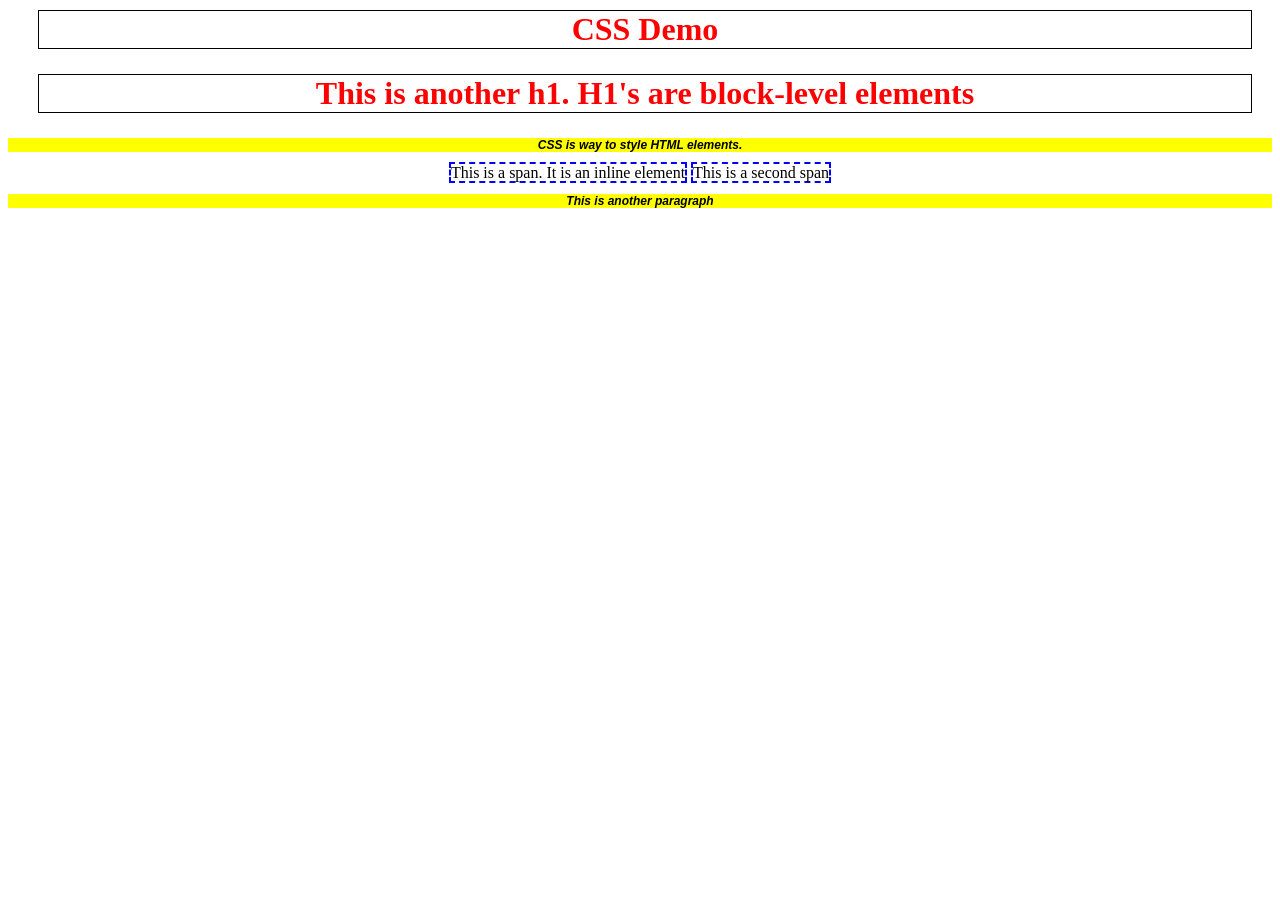
==== lab2/index.html @ 112bea85 "all lab 1" ====
<!DOCTYPE html>
<head>
	<title>CSS</title>
	<link rel="stylesheet" href="styles.css">
</head>
<style>
	span:hover {
		box-shadow: inset 0 0 10px #000000;
	}
</style>
<body>
	<h1>CSS Demo</h1>
	<h1>This is another h1. H1's are block-level elements</h1>
	<p>CSS is way to style HTML elements.</p>
	<span>This is a span. It is an inline element</span>
	<span>This is a second span</span>
	<p>This is another paragraph</p>
</body>
---- lab2/styles.css ----
h1 {
	color: red;
	border: 1px solid black;
}

p {
	font-family: 'Franklin Gothic Medium', 'Arial Narrow', Arial, sans-serif;
	/* font-size: x-small; */
	font-size: 12px;
	font-weight: bold;
	font-style: italic;
	background-color: yellow;
}

span {
	border: 2px dashed blue;
}
/* 
body {
	background-color: lightblue;
} */

h1 {
	margin: 10px;
	margin-top: 10px 20px;
	/* top-bottom -> left-right */
	margin: 10px 20px 25px 30px; 
	/* top->right->bottom->left */
	/* same for padding */
}

* {
	text-align: center;
}

#span1 {
	font-family: 'Courier New', Courier, monospace;
}
/* 
.my-span {
	box-shadow: inset 0 0 10px #000000;
} */

/* 
CSS Syntax
selector {
	property: value;
	property: value;
} */
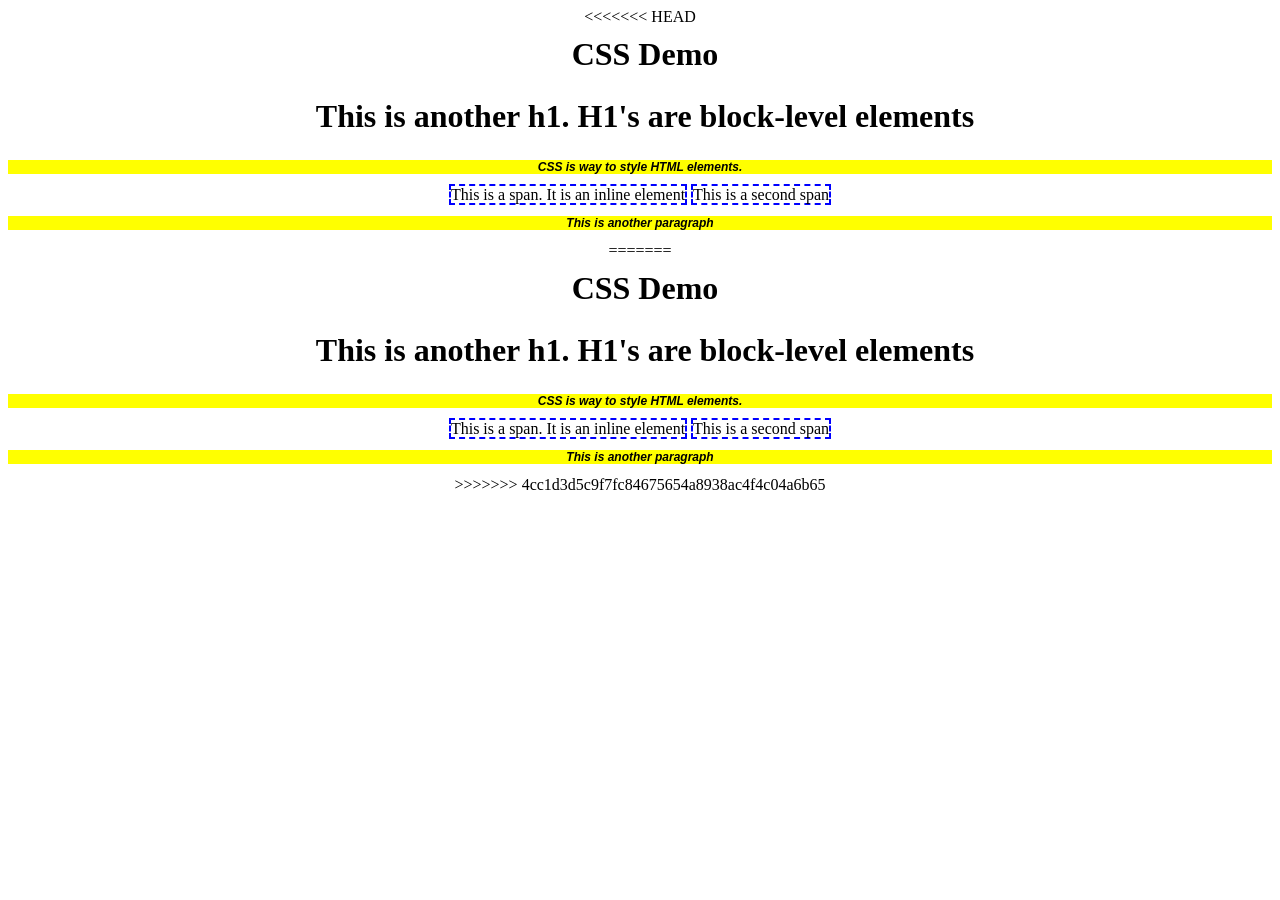
==== commit 37506759: "webtech lab files" ====
--- a/lab2/index.html
+++ b/lab2/index.html
@@ -1,3 +1,4 @@
+<<<<<<< HEAD
 <!DOCTYPE html>
 <head>
 	<title>CSS</title>
@@ -15,4 +16,23 @@
 	<span>This is a span. It is an inline element</span>
 	<span>This is a second span</span>
 	<p>This is another paragraph</p>
+=======
+<!DOCTYPE html>
+<head>
+	<title>CSS</title>
+	<link rel="stylesheet" href="styles.css">
+</head>
+<style>
+	span:hover {
+		box-shadow: inset 0 0 10px #000000;
+	}
+</style>
+<body>
+	<h1>CSS Demo</h1>
+	<h1>This is another h1. H1's are block-level elements</h1>
+	<p>CSS is way to style HTML elements.</p>
+	<span>This is a span. It is an inline element</span>
+	<span>This is a second span</span>
+	<p>This is another paragraph</p>
+>>>>>>> 4cc1d3d5c9f7fc84675654a8938ac4f4c04a6b65
 </body>
--- a/lab2/styles.css
+++ b/lab2/styles.css
@@ -1,3 +1,4 @@
+<<<<<<< HEAD
 h1 {
 	color: red;
 	border: 1px solid black;
@@ -46,4 +47,54 @@
 selector {
 	property: value;
 	property: value;
+=======
+h1 {
+	color: red;
+	border: 1px solid black;
+}
+
+p {
+	font-family: 'Franklin Gothic Medium', 'Arial Narrow', Arial, sans-serif;
+	/* font-size: x-small; */
+	font-size: 12px;
+	font-weight: bold;
+	font-style: italic;
+	background-color: yellow;
+}
+
+span {
+	border: 2px dashed blue;
+}
+/* 
+body {
+	background-color: lightblue;
+} */
+
+h1 {
+	margin: 10px;
+	margin-top: 10px 20px;
+	/* top-bottom -> left-right */
+	margin: 10px 20px 25px 30px; 
+	/* top->right->bottom->left */
+	/* same for padding */
+}
+
+* {
+	text-align: center;
+}
+
+#span1 {
+	font-family: 'Courier New', Courier, monospace;
+}
+/* 
+.my-span {
+	box-shadow: inset 0 0 10px #000000;
+} */
+
+/* 
+CSS Syntax
+selector {
+	property: value;
+	property: value;
+>>>>>>> 4cc1d3d5c9f7fc84675654a8938ac4f4c04a6b65
 } */
--- a/lab2/styles.css
+++ b/lab2/styles.css
@@ -1,3 +1,4 @@
+<<<<<<< HEAD
 h1 {
 	color: red;
 	border: 1px solid black;
@@ -46,4 +47,54 @@
 selector {
 	property: value;
 	property: value;
+=======
+h1 {
+	color: red;
+	border: 1px solid black;
+}
+
+p {
+	font-family: 'Franklin Gothic Medium', 'Arial Narrow', Arial, sans-serif;
+	/* font-size: x-small; */
+	font-size: 12px;
+	font-weight: bold;
+	font-style: italic;
+	background-color: yellow;
+}
+
+span {
+	border: 2px dashed blue;
+}
+/* 
+body {
+	background-color: lightblue;
+} */
+
+h1 {
+	margin: 10px;
+	margin-top: 10px 20px;
+	/* top-bottom -> left-right */
+	margin: 10px 20px 25px 30px; 
+	/* top->right->bottom->left */
+	/* same for padding */
+}
+
+* {
+	text-align: center;
+}
+
+#span1 {
+	font-family: 'Courier New', Courier, monospace;
+}
+/* 
+.my-span {
+	box-shadow: inset 0 0 10px #000000;
+} */
+
+/* 
+CSS Syntax
+selector {
+	property: value;
+	property: value;
+>>>>>>> 4cc1d3d5c9f7fc84675654a8938ac4f4c04a6b65
 } */
